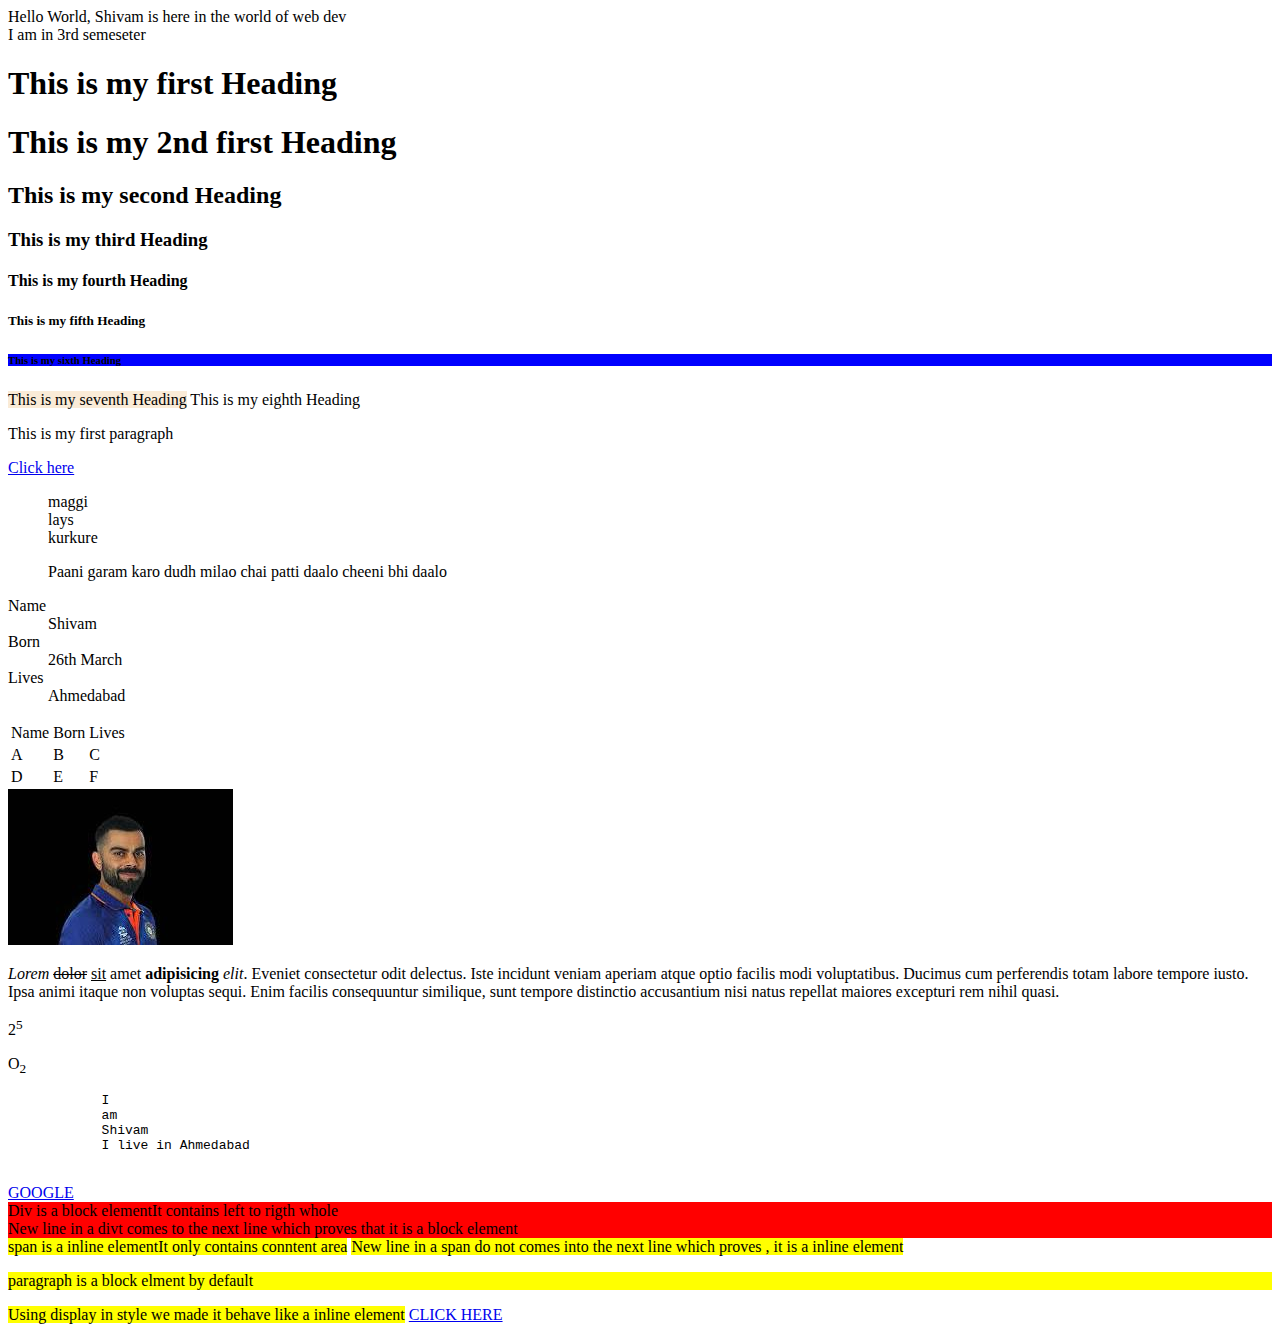
==== index.html @ 674da728 "basics" ====
<!DOCTYPE html>
<html>
<head>  
</head>
<body>
    Hello World, Shivam is here in the world of web dev
    <br>
    I am in 3rd semeseter

    <!-- This tag is used to create headings -->

    <h1>This is my first Heading</h1>
    <!-- Two same headings are allowed to create -->
    <h1>This is my 2nd first Heading</h1>  

    <h2>This is my second Heading</h2>
    <h3>This is my third Heading</h3>
    <h4>This is my fourth Heading</h4>
    <h5>This is my fifth Heading</h5>
    <!-- Here we used 'style' attributes in the 6th heading -->
    <h6 style="background-color: blue;">This is my sixth Heading</h6>
    <!-- 7th & 8th heading will behave like a paragraph -->
    <h7 style="background-color: antiquewhite;">This is my seventh Heading</h7>
    <h8>This is my eighth Heading</h8>

    <!-- This tag is used to add a paragraph -->
    <p>This is my first paragraph</p>
    
    <!-- This 'ANCHOR TAG' tag is used to create a hyperlink to the another link
         It can be a email, telephone, etc -->
    <a href="https://www.google.com">Click here</a>

    <!-- These are the diffenet types of list
         which behaves same but the difference is in it semantics -->
    <!-- Unordered List -->
    <nav>
        <ul>
            <!-- For removing dots from list use style function written below -->
            <li style="display: block;">maggi</li>
            <li style="display: block;">lays</li>
            <li style="display: block;">kurkure</li>
        </ul>
    </nav>
    

    <!-- Ordered list -->
    <!-- to display all the list elements into a single line we used style function written below -->
    <ol>
        <li style="display: inline;">Paani garam karo</li>
        <li style="display: inline;">dudh milao</li>
        <li style="display: inline;">chai patti daalo</li>
        <li style="display: inline;">cheeni bhi daalo</li>
    </ol>

    <!-- Description list -->

    <!-- dt -> It's a heading -->
    <!-- dd -> It means description details -->
    <dl>
        <dt>Name</dt>
        <dd>Shivam</dd>
        <dt>Born</dt>
        <dd>26th March</dd>
        <dt>Lives</dt>
        <dd>Ahmedabad</dd>
    </dl>

    <!-- Creating table -->
    <!-- <tr> means table's row -->
    <!-- <td. means table's data -->
    <table>
        <tr>
            <td>Name</td>
            <td>Born</td>
            <td>Lives</td>
        </tr>
        <tr>
            <td>A</A></td>
            <td>B</td>
            <td>C</td>
        </tr>
        <tr>
            <td>D</td>
            <td>E</td>
            <td>F</td>
        </tr>
    </table>

    <!-- Adding images -->
    <img src="[data-uri]"
     alt="Virat Kohli">

    <!-- Lorem50 to make a random paragraph of specific words -->
    <!-- <b>,<i>,<u> for bold, italic and underline -->
    <!-- <s> to strike a word -->
    <!-- <Strong>,<em> to emphasise and to unemphasis
        These work as bold and italic but is helpful in text to speech -->
     <p><i>Lorem</i> <s>dolor</s>  <u>sit</u> amet <strong>adipisicing</strong>  <em>elit</em>. Eveniet consectetur odit delectus. Iste incidunt veniam aperiam atque optio facilis modi voluptatibus. Ducimus cum perferendis totam labore tempore iusto. Ipsa animi itaque non voluptas sequi. Enim facilis consequuntur similique, sunt tempore distinctio accusantium nisi natus repellat maiores excepturi rem nihil quasi.</p>

     <p>2<sup>5</sup></p>
     <p>O<sub>2</sub></p>

     <!-- <div> tag is used to wrap the data, it does not provide any meaning -->
     <div>
        <!-- <pre> tag is used to write lines accourding to you without using <br/> -->
        <pre>
            I 
            am
            Shivam
            I live in Ahmedabad
         </pre>
     </div>

     <p class="hii">
        <!-- (p.hii) results into creating a class named hii attached to this paragraph -->
     </p>

     <!-- (a>#picture) results into creating a id for this Anchor tag -->
     <a href="https://www.google.com" id="picture">GOOGLE</a>
     
     
     <div style="background-color: red;">Div is a block elementIt contains left to rigth whole</div>
     <div style="background-color: red;">New line in a divt comes to the next line which proves that it is a block element</div>

     <span style="background-color: yellow;">span is a inline elementIt only contains conntent area</span>
     <span style="background-color: yellow;">New line in a span do not comes into the next line which proves , it is a inline element</span>
     
     <p style="background-color: yellow;">paragraph is a block elment by default</p>
     <p style="display: inline; background-color: yellow;">Using display in style we made it behave like a inline element</p>

     <!-- For creating a bookmark for anchor tag create it's ID first -->
    <a href="https://wwww.google.com" id="bookmark"> CLICK HERE</a>


    
</body>

</html>
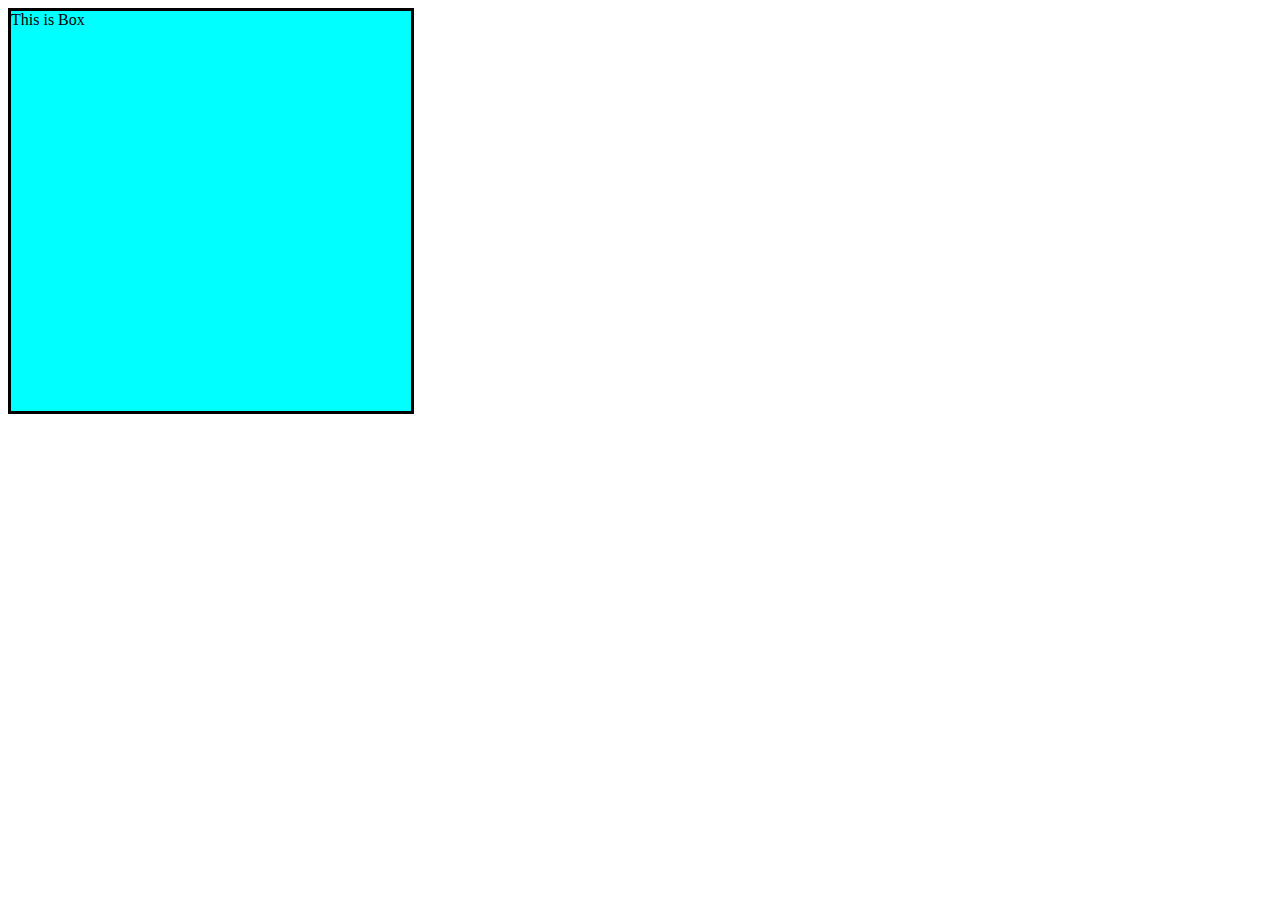
==== commit 706f42cf: "Add files via upload" ====
--- a/index.html
+++ b/index.html
@@ -1,138 +1,26 @@
-<!DOCTYPE html>
-<html>
-<head>  
-</head>
-<body>
-    Hello World, Shivam is here in the world of web dev
-    <br>
-    I am in 3rd semeseter
-
-    <!-- This tag is used to create headings -->
-
-    <h1>This is my first Heading</h1>
-    <!-- Two same headings are allowed to create -->
-    <h1>This is my 2nd first Heading</h1>  
-
-    <h2>This is my second Heading</h2>
-    <h3>This is my third Heading</h3>
-    <h4>This is my fourth Heading</h4>
-    <h5>This is my fifth Heading</h5>
-    <!-- Here we used 'style' attributes in the 6th heading -->
-    <h6 style="background-color: blue;">This is my sixth Heading</h6>
-    <!-- 7th & 8th heading will behave like a paragraph -->
-    <h7 style="background-color: antiquewhite;">This is my seventh Heading</h7>
-    <h8>This is my eighth Heading</h8>
-
-    <!-- This tag is used to add a paragraph -->
-    <p>This is my first paragraph</p>
-    
-    <!-- This 'ANCHOR TAG' tag is used to create a hyperlink to the another link
-         It can be a email, telephone, etc -->
-    <a href="https://www.google.com">Click here</a>
-
-    <!-- These are the diffenet types of list
-         which behaves same but the difference is in it semantics -->
-    <!-- Unordered List -->
-    <nav>
-        <ul>
-            <!-- For removing dots from list use style function written below -->
-            <li style="display: block;">maggi</li>
-            <li style="display: block;">lays</li>
-            <li style="display: block;">kurkure</li>
-        </ul>
-    </nav>
-    
-
-    <!-- Ordered list -->
-    <!-- to display all the list elements into a single line we used style function written below -->
-    <ol>
-        <li style="display: inline;">Paani garam karo</li>
-        <li style="display: inline;">dudh milao</li>
-        <li style="display: inline;">chai patti daalo</li>
-        <li style="display: inline;">cheeni bhi daalo</li>
-    </ol>
-
-    <!-- Description list -->
-
-    <!-- dt -> It's a heading -->
-    <!-- dd -> It means description details -->
-    <dl>
-        <dt>Name</dt>
-        <dd>Shivam</dd>
-        <dt>Born</dt>
-        <dd>26th March</dd>
-        <dt>Lives</dt>
-        <dd>Ahmedabad</dd>
-    </dl>
-
-    <!-- Creating table -->
-    <!-- <tr> means table's row -->
-    <!-- <td. means table's data -->
-    <table>
-        <tr>
-            <td>Name</td>
-            <td>Born</td>
-            <td>Lives</td>
-        </tr>
-        <tr>
-            <td>A</A></td>
-            <td>B</td>
-            <td>C</td>
-        </tr>
-        <tr>
-            <td>D</td>
-            <td>E</td>
-            <td>F</td>
-        </tr>
-    </table>
-
-    <!-- Adding images -->
-    <img src="[data-uri]"
-     alt="Virat Kohli">
-
-    <!-- Lorem50 to make a random paragraph of specific words -->
-    <!-- <b>,<i>,<u> for bold, italic and underline -->
-    <!-- <s> to strike a word -->
-    <!-- <Strong>,<em> to emphasise and to unemphasis
-        These work as bold and italic but is helpful in text to speech -->
-     <p><i>Lorem</i> <s>dolor</s>  <u>sit</u> amet <strong>adipisicing</strong>  <em>elit</em>. Eveniet consectetur odit delectus. Iste incidunt veniam aperiam atque optio facilis modi voluptatibus. Ducimus cum perferendis totam labore tempore iusto. Ipsa animi itaque non voluptas sequi. Enim facilis consequuntur similique, sunt tempore distinctio accusantium nisi natus repellat maiores excepturi rem nihil quasi.</p>
-
-     <p>2<sup>5</sup></p>
-     <p>O<sub>2</sub></p>
-
-     <!-- <div> tag is used to wrap the data, it does not provide any meaning -->
-     <div>
-        <!-- <pre> tag is used to write lines accourding to you without using <br/> -->
-        <pre>
-            I 
-            am
-            Shivam
-            I live in Ahmedabad
-         </pre>
-     </div>
-
-     <p class="hii">
-        <!-- (p.hii) results into creating a class named hii attached to this paragraph -->
-     </p>
-
-     <!-- (a>#picture) results into creating a id for this Anchor tag -->
-     <a href="https://www.google.com" id="picture">GOOGLE</a>
-     
-     
-     <div style="background-color: red;">Div is a block elementIt contains left to rigth whole</div>
-     <div style="background-color: red;">New line in a divt comes to the next line which proves that it is a block element</div>
-
-     <span style="background-color: yellow;">span is a inline elementIt only contains conntent area</span>
-     <span style="background-color: yellow;">New line in a span do not comes into the next line which proves , it is a inline element</span>
-     
-     <p style="background-color: yellow;">paragraph is a block elment by default</p>
-     <p style="display: inline; background-color: yellow;">Using display in style we made it behave like a inline element</p>
-
-     <!-- For creating a bookmark for anchor tag create it's ID first -->
-    <a href="https://wwww.google.com" id="bookmark"> CLICK HERE</a>
-
-
-    
-</body>
-
+<!DOCTYPE html>
+<html lang="en">
+<head>
+    <meta charset="UTF-8">
+    <meta name="viewport" content="width=device-width, initial-scale=1.0">
+    <title>Document</title>
+    <style>
+        .box{
+            height: 400px;
+            width: 400px;
+            border: 3px solid black;
+            background-color: aqua;
+        }
+        @media (min-width:300px) and (max-width:500px){
+            .box{
+                background-color: green;
+            }
+        }
+    </style>
+</head>
+<body>
+    <div class="box">
+        This is Box
+    </div>
+</body>
 </html>